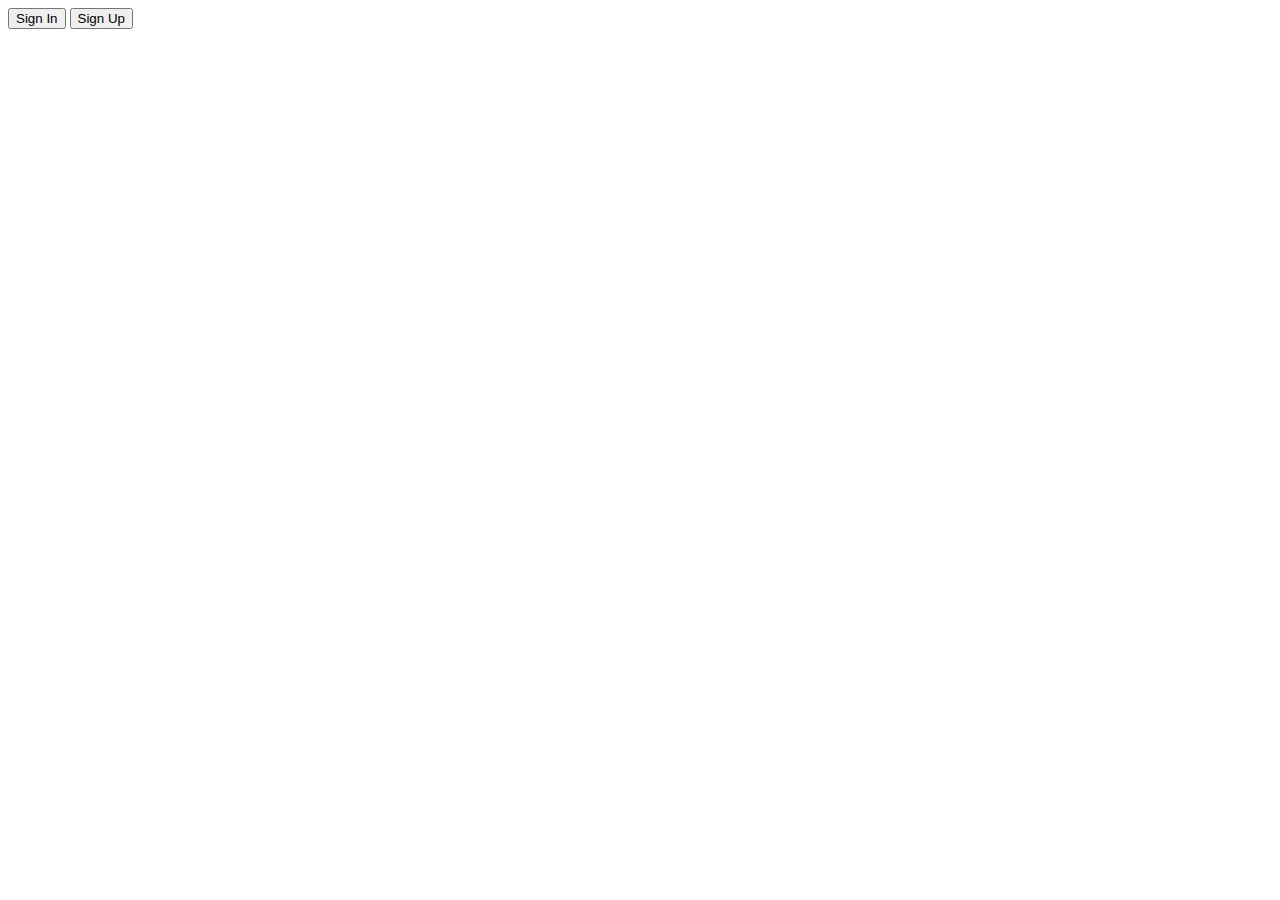
==== src/main/resources/static/index.html @ 5c3a4590 "updates" ====
<!DOCTYPE html>
<html lang="en">
<head>
  <meta charset="UTF-8">
  <title>LetsChat</title>
  <style>
      /* Add your custom CSS styles here */
      .popup {
          position: fixed;
          top: 50%;
          left: 50%;
          transform: translate(-50%, -50%);
          display: none;
          width: 200px;
          background-color: #f9f9f9;
          border: 1px solid #ccc;
          border-radius: 4px;
          padding: 10px;
          text-align: center;
      }

      .popup.show {
          display: block;
      }
  </style>
</head>
<body>
<div>
  <button type="button" onclick="showPopup('signInPopup')">Sign In</button>
  <button type="button" onclick="showPopup('signUpPopup')">Sign Up</button>
</div>

<div id="signInPopup" class="popup">
  <h4>Sign In</h4>
  <input type="text" placeholder="Username">
  <input type="password" placeholder="Password">
  <button type="button" onclick="submitForm('signInPopup')">Submit</button>
</div>

<div id="signUpPopup" class="popup">
  <h4>Sign Up</h4>
  <input type="text" placeholder="Username" id="username">
  <input type="password" placeholder="Password" id="password">
  <button type="button" onclick="submitForm('signUpPopup')">Submit</button>
</div>

<script>
  // Function to show the popup
  function showPopup(popupId) {
    let popup = document.getElementById(popupId);
    popup.style.display = "block";
  }

  // Function to handle form submission
  function submitForm(popupId) {
    let popup = document.getElementById(popupId);
    let inputs = popup.getElementsByTagName("input");
    let username = inputs[0].value;
    let password = inputs[1].value;

    if (popupId === "signUpPopup") {
      // Perform validation for username field
      if (username.trim() === "") {
        alert("Username cannot be empty.");
        return;
      }

      // Perform validation for password field
      if (password.trim() === "") {
        alert("Password cannot be empty.");
        return;
      }
    }

    // Add your form submission logic here using username and password

    // Clear input fields
    inputs[0].value = "";
    inputs[1].value = "";

    // Hide the popup
    popup.style.display = "none";
  }
</script>
</body>
</html>
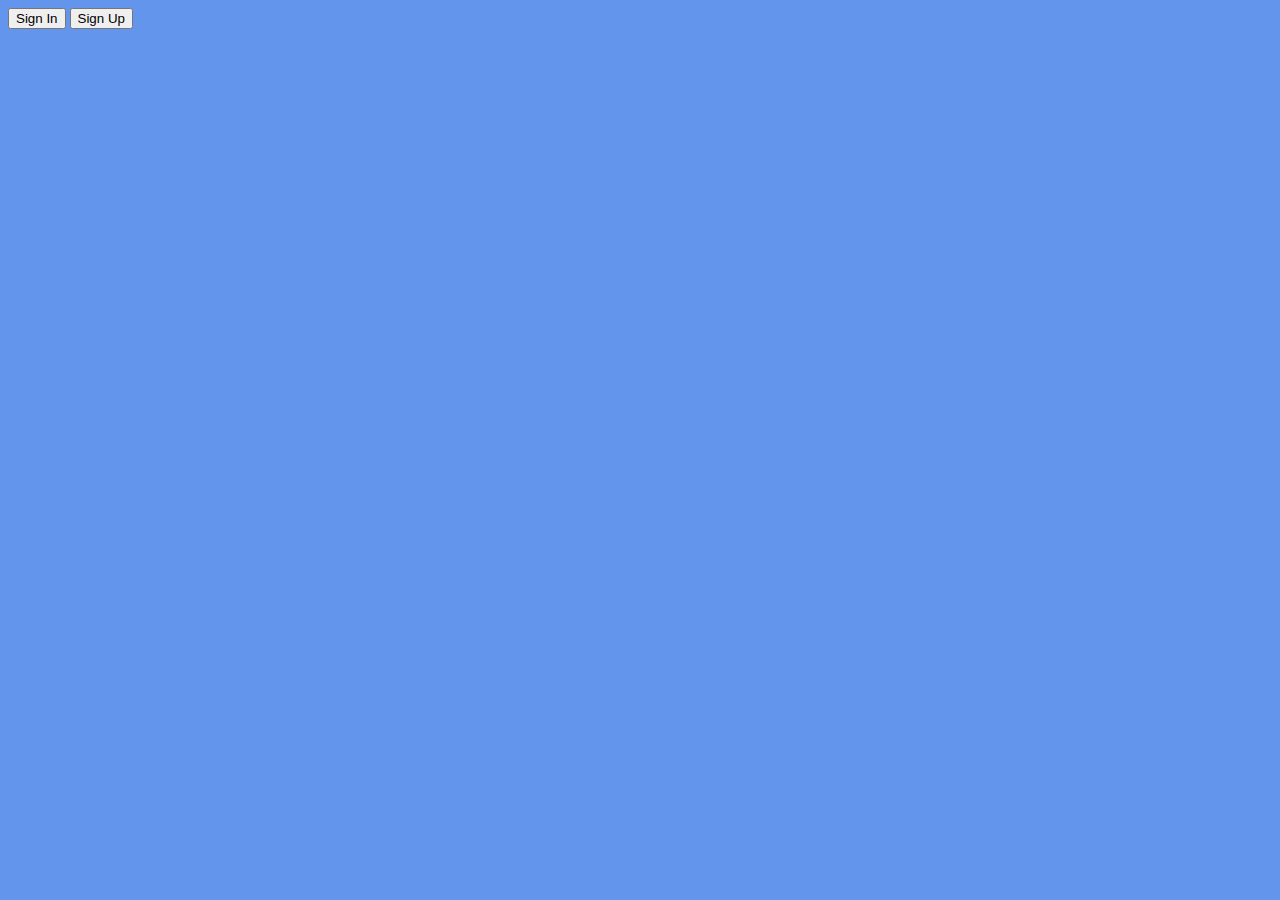
==== commit e6ff193d: "updates" ====
--- a/src/main/resources/static/index.html
+++ b/src/main/resources/static/index.html
@@ -3,26 +3,7 @@
 <head>
   <meta charset="UTF-8">
   <title>LetsChat</title>
-  <style>
-      /* Add your custom CSS styles here */
-      .popup {
-          position: fixed;
-          top: 50%;
-          left: 50%;
-          transform: translate(-50%, -50%);
-          display: none;
-          width: 200px;
-          background-color: #f9f9f9;
-          border: 1px solid #ccc;
-          border-radius: 4px;
-          padding: 10px;
-          text-align: center;
-      }
-
-      .popup.show {
-          display: block;
-      }
-  </style>
+  <link rel="stylesheet" href="css/index-style.css">
 </head>
 <body>
 <div>
@@ -44,43 +25,6 @@
   <button type="button" onclick="submitForm('signUpPopup')">Submit</button>
 </div>
 
-<script>
-  // Function to show the popup
-  function showPopup(popupId) {
-    let popup = document.getElementById(popupId);
-    popup.style.display = "block";
-  }
-
-  // Function to handle form submission
-  function submitForm(popupId) {
-    let popup = document.getElementById(popupId);
-    let inputs = popup.getElementsByTagName("input");
-    let username = inputs[0].value;
-    let password = inputs[1].value;
-
-    if (popupId === "signUpPopup") {
-      // Perform validation for username field
-      if (username.trim() === "") {
-        alert("Username cannot be empty.");
-        return;
-      }
-
-      // Perform validation for password field
-      if (password.trim() === "") {
-        alert("Password cannot be empty.");
-        return;
-      }
-    }
-
-    // Add your form submission logic here using username and password
-
-    // Clear input fields
-    inputs[0].value = "";
-    inputs[1].value = "";
-
-    // Hide the popup
-    popup.style.display = "none";
-  }
-</script>
+<script src="js/index.js"></script>
 </body>
 </html>--- a/src/main/resources/static/css/index-style.css
+++ b/src/main/resources/static/css/index-style.css
@@ -0,0 +1,21 @@
+body {
+    background: cornflowerblue;
+}
+
+.popup {
+    position: fixed;
+    top: 50%;
+    left: 50%;
+    transform: translate(-50%, -50%);
+    display: none;
+    width: 200px;
+    background-color: #f9f9f9;
+    border: 1px solid #ccc;
+    border-radius: 4px;
+    padding: 10px;
+    text-align: center;
+}
+
+.popup.show {
+    display: block;
+}